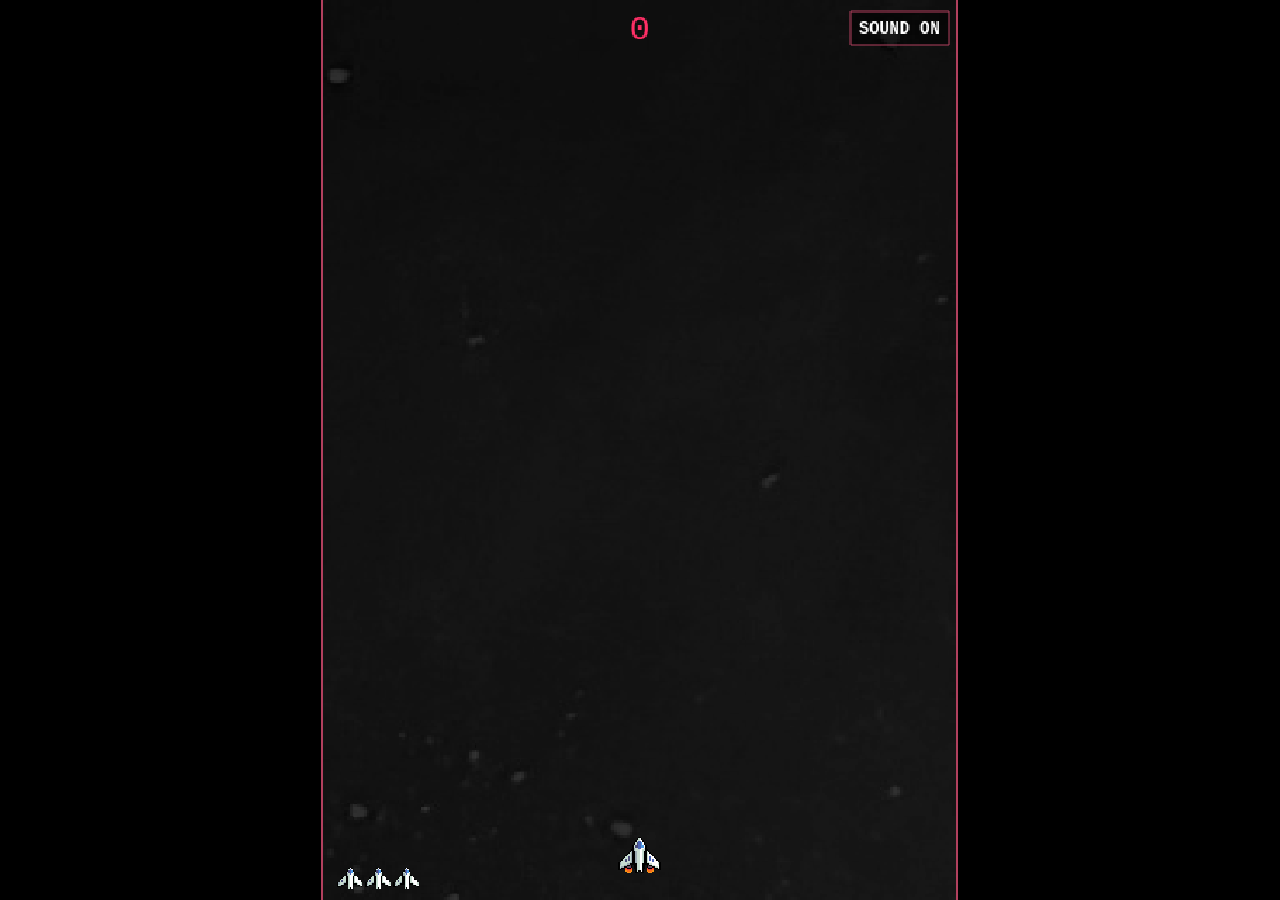
==== Examen 1B/index.html @ ded1a17e "feat: shooter arcade en Phaser 3 con controles, audio y reinicio Shooter 2D en Phaser 3 con loop de " ====
<!DOCTYPE html>
<html>
  <head>
    <meta name="viewport" content="width=device-width, initial-scale=1.0" />
    <title>Space Shooter</title>
    <style>
      html,
      body,
      .container {
        margin: 0px;
        height: 100vh;
        width: 100vw;
        overflow: hidden;
      }
      body {
        background-color: #000000;
      }
      canvas {
        border: 2px solid #b2405e;
      }
    </style>
    <script src="assets/js/phaser.min.js"></script>
  </head>
  <body>
    <div class="container" id="game-container"></div>
    <script src="src/main.js" type="module"></script>
  </body>
</html>
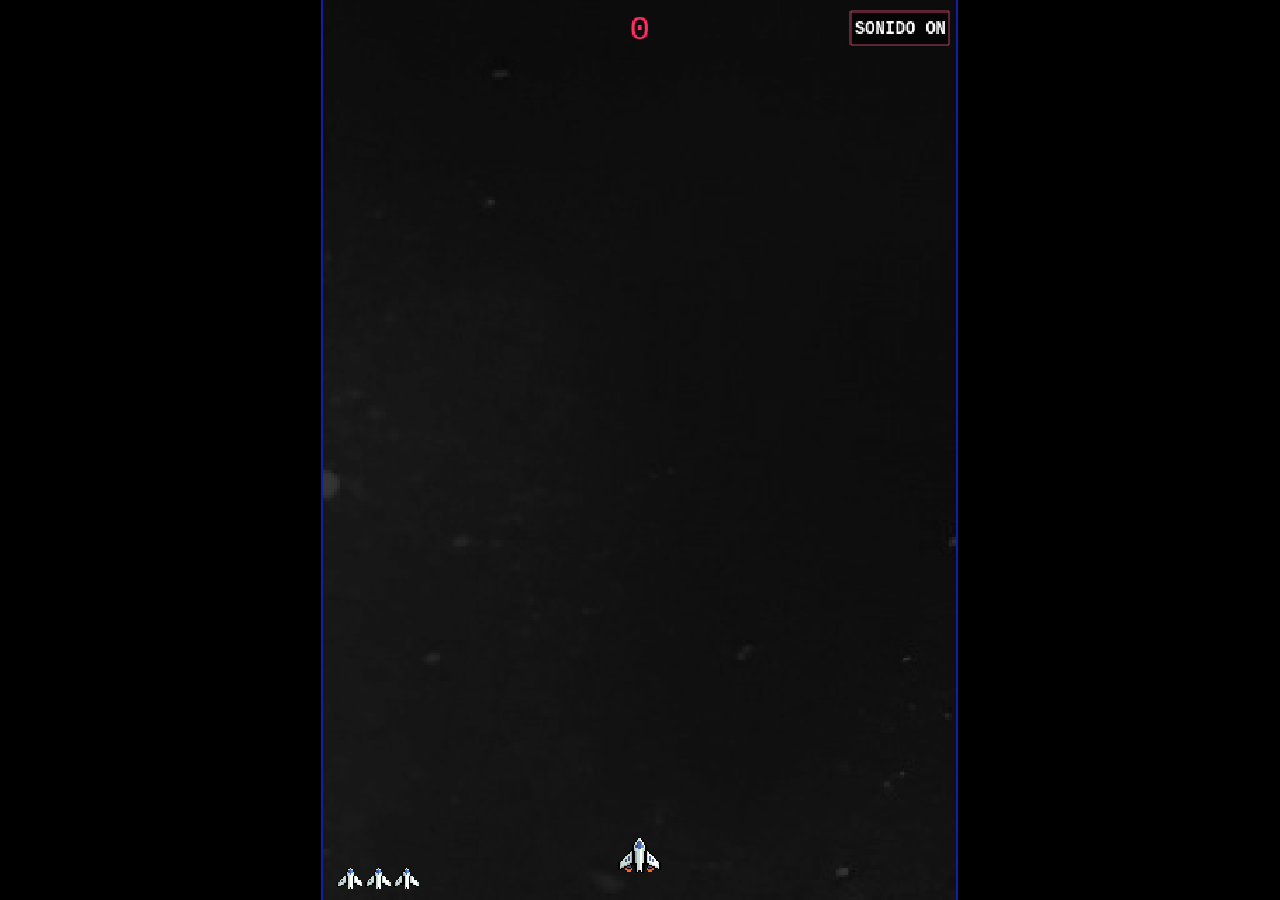
==== commit 14530ced: "feat: fondo de space.gif y botón de reinicio - Añade assets/images/space.gif como fondo de pantalla " ====
--- a/Examen 1B/index.html
+++ b/Examen 1B/index.html
@@ -1,8 +1,8 @@
-<!DOCTYPE html>
+<!doctype html>
 <html>
   <head>
     <meta name="viewport" content="width=device-width, initial-scale=1.0" />
-    <title>Space Shooter</title>
+    <title>Juego de Naves</title>
     <style>
       html,
       body,
@@ -13,10 +13,16 @@
         overflow: hidden;
       }
       body {
+        background-image: url("assets/images/movi.gif");
+        background-size: cover;
+        background-position: center center;
+        background-repeat: no-repeat;
         background-color: #000000;
       }
       canvas {
-        border: 2px solid #b2405e;
+        border: 2px solid #131da8;
+        display: block;
+        margin: auto;
       }
     </style>
     <script src="assets/js/phaser.min.js"></script>
